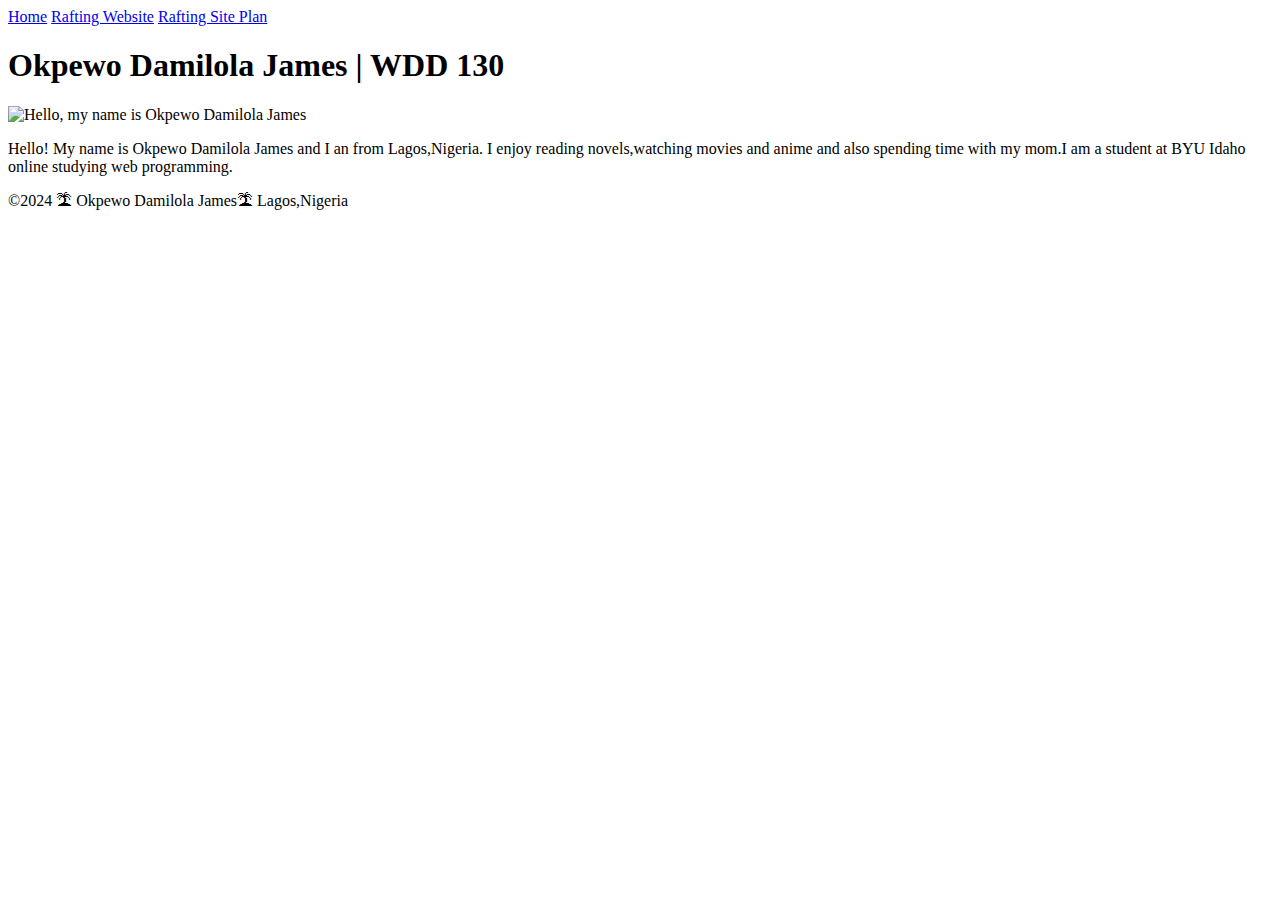
==== index.html @ 964a1def "first commit" ====
<!DOCTYPE html>
<html lang="en-US">
   <head>
    <meta charset="utf-8">
<meta name="viewport" content "width=device-width,initial-scale=1.0">
<title>Okpewo Damilola James | WDD 130</title>
   </head>
   <body>
    <header>
        <nav>
            <a href="#">Home</a>
            <a href="wwr/">Rafting Website</a>
            <a href="wwr/site-plan-rafting.html">Rafting Site Plan</a>
        </nav>
    </header>
    <main>
        <h1>Okpewo Damilola James | WDD 130</h1>
        <img src="images.profile.jpg" alt="Hello, my name is Okpewo Damilola James" width="200">
        <p>Hello! My name is Okpewo Damilola James and I an from Lagos,Nigeria. I enjoy reading novels,watching movies and anime and also spending time with my mom.I am a student at BYU Idaho online studying web programming. </p>
    </main>
    <footer>
        <p>©2024 🏝 Okpewo Damilola James🏝 Lagos,Nigeria</p>
    </footer>
   </body> 
</html>
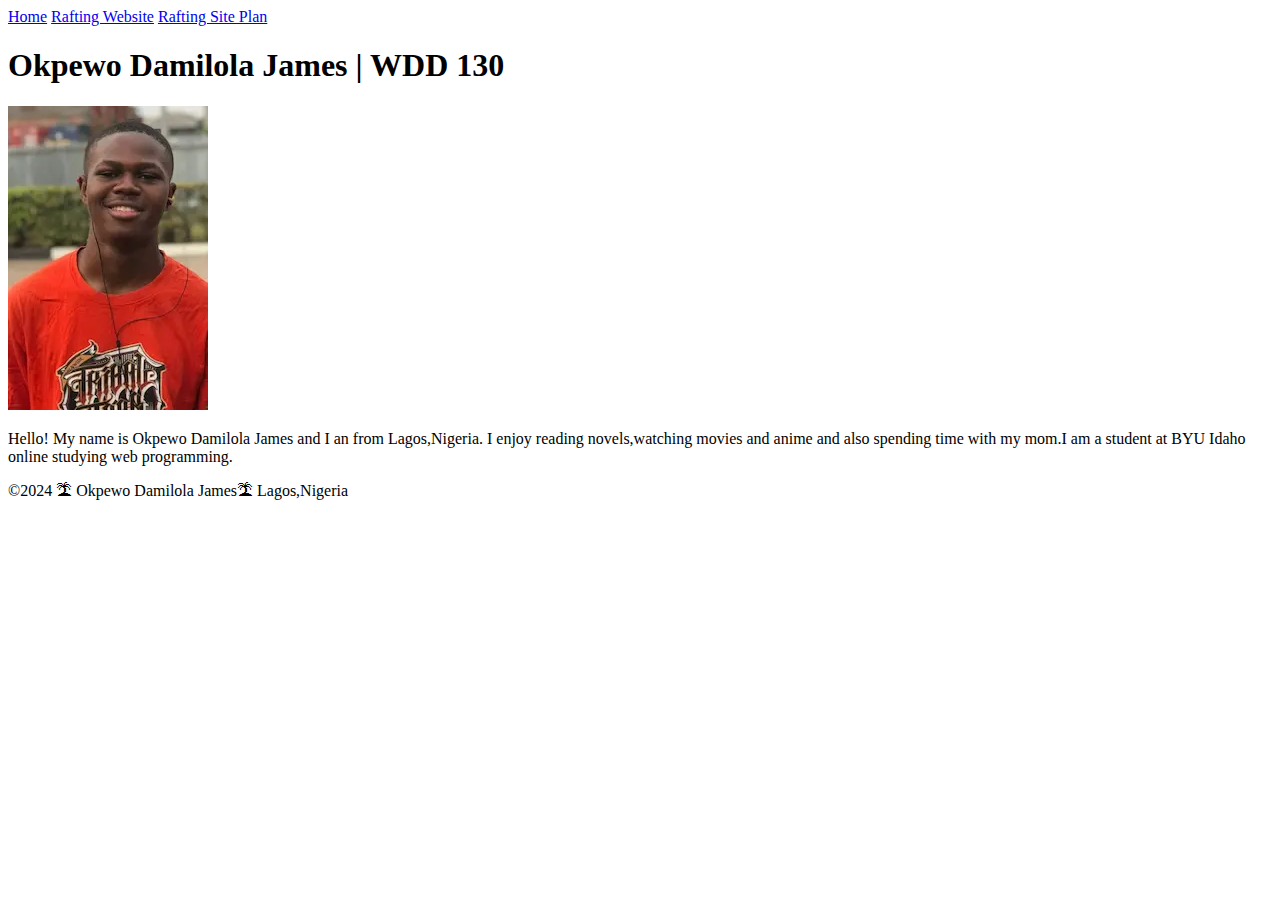
==== commit 5ac1424d: "holy grail added" ====
--- a/index.html
+++ b/index.html
@@ -1,25 +1,25 @@
 <!DOCTYPE html>
 <html lang="en-US">
    <head>
-    <meta charset="utf-8">
-<meta name="viewport" content "width=device-width,initial-scale=1.0">
-<title>Okpewo Damilola James | WDD 130</title>
+      <meta charset="utf-8">
+      <meta name="viewport" content="width=device-width,initial-scale=1.0">
+      <title>Okpewo Damilola James | WDD 130</title>
    </head>
    <body>
-    <header>
+     <header>
         <nav>
             <a href="#">Home</a>
             <a href="wwr/">Rafting Website</a>
             <a href="wwr/site-plan-rafting.html">Rafting Site Plan</a>
         </nav>
-    </header>
-    <main>
+     </header>
+     <main>
         <h1>Okpewo Damilola James | WDD 130</h1>
-        <img src="images.profile.jpg" alt="Hello, my name is Okpewo Damilola James" width="200">
+        <img src="images/profile.webp" alt="Hello, my name is Okpewo Damilola James" width="200">
         <p>Hello! My name is Okpewo Damilola James and I an from Lagos,Nigeria. I enjoy reading novels,watching movies and anime and also spending time with my mom.I am a student at BYU Idaho online studying web programming. </p>
-    </main>
-    <footer>
+     </main>
+     <footer>
         <p>©2024 🏝 Okpewo Damilola James🏝 Lagos,Nigeria</p>
-    </footer>
+     </footer>
    </body> 
 </html>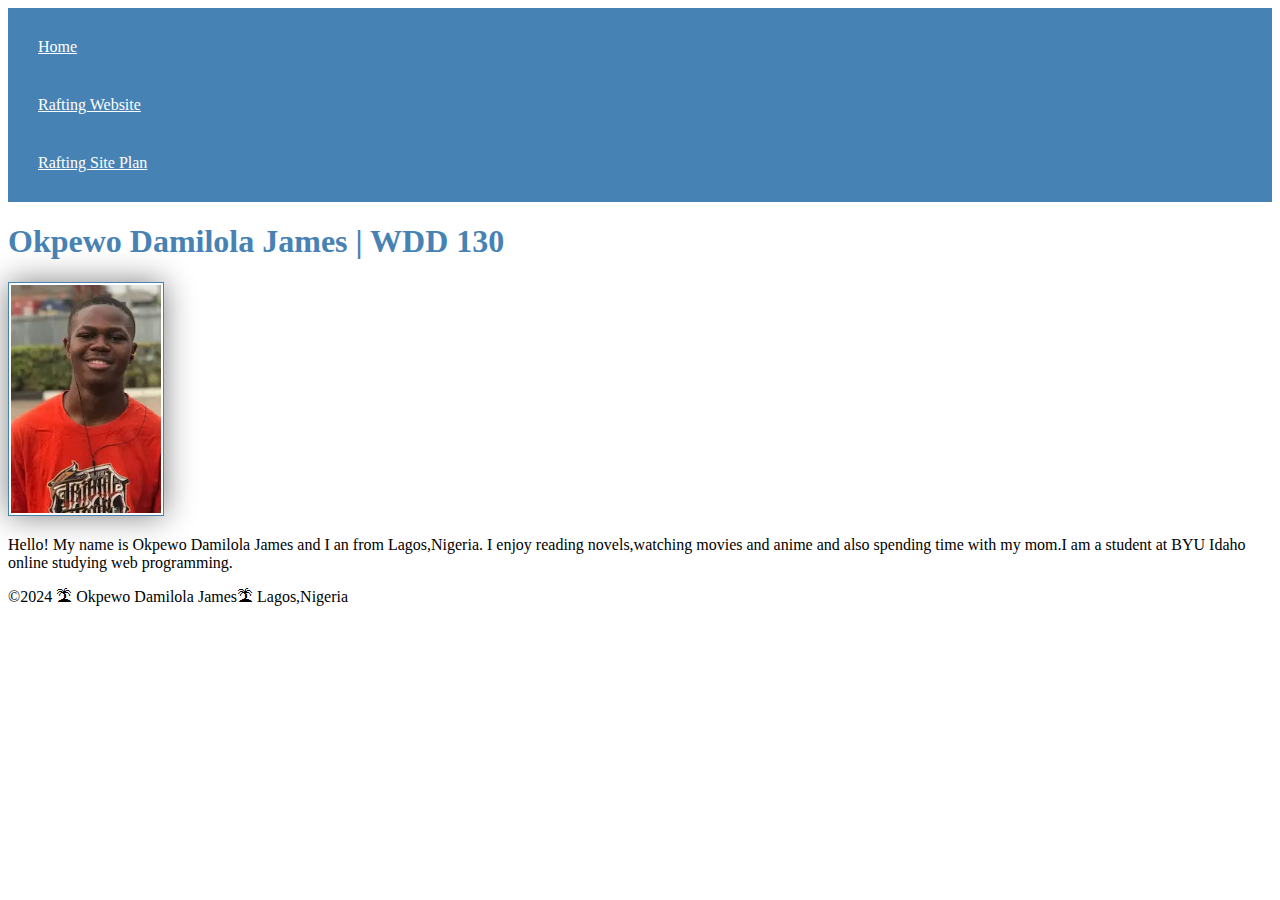
==== commit 3fbd61a2: "style added" ====
--- a/index.html
+++ b/index.html
@@ -1,6 +1,7 @@
 <!DOCTYPE html>
 <html lang="en-US">
    <head>
+      <link rel="stylesheet" href="styles/styles.css">
       <meta charset="utf-8">
       <meta name="viewport" content="width=device-width,initial-scale=1.0">
       <title>Okpewo Damilola James | WDD 130</title>
--- a/styles/styles.css
+++ b/styles/styles.css
@@ -0,0 +1,6 @@
+nav { background-color: steelblue; padding: 10px; }
+nav a { color: white; display: block; padding: 20px;}
+h1 { color: steelblue;}
+img { width: 150px; height: auto; border: 1px solid steelblue; padding: 2px; box-shadow: 0 0 30px gray;}
+p{ padding: a10px;}
+
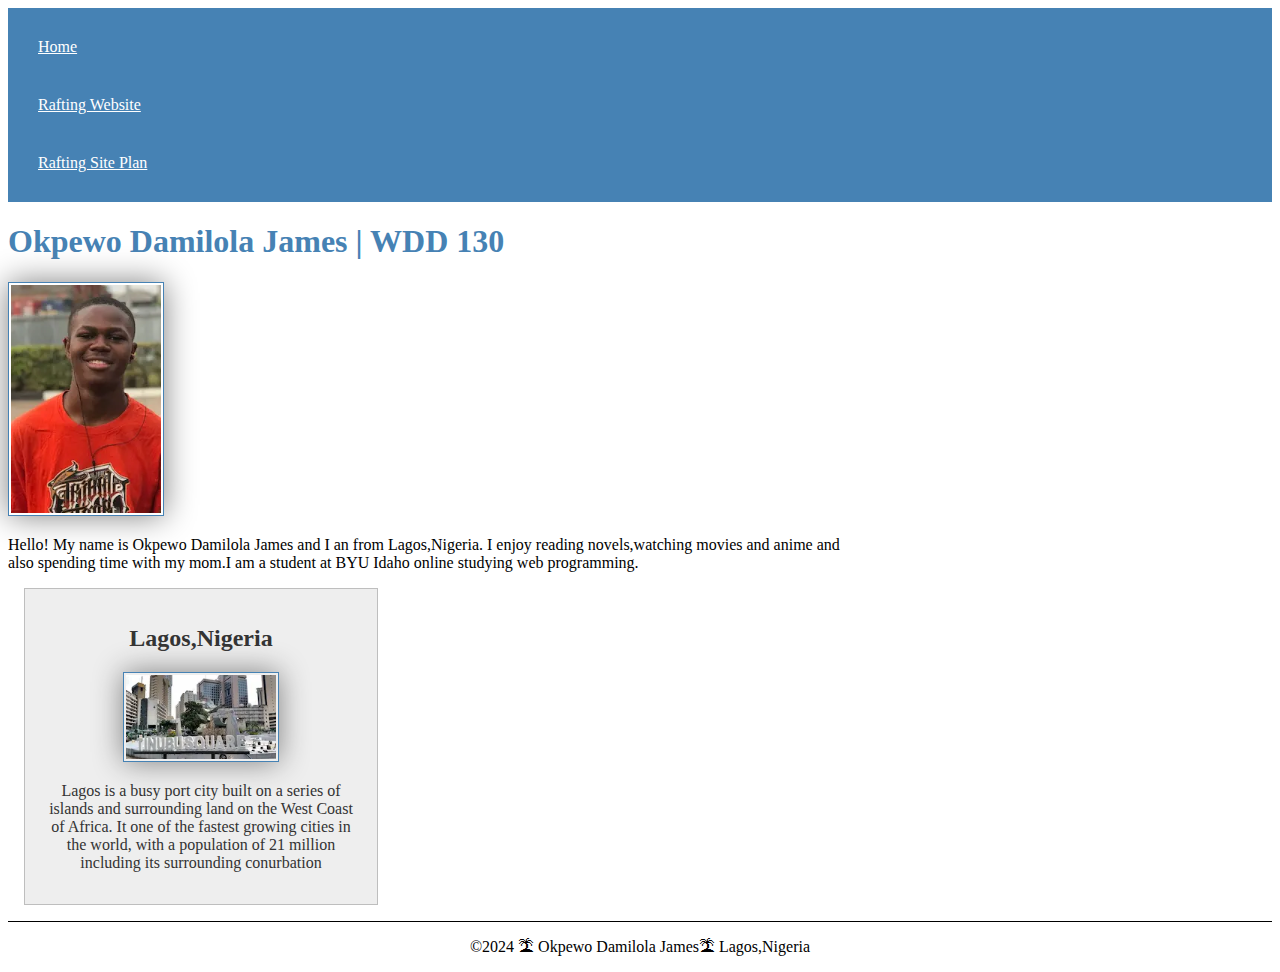
==== commit 15609a0e: "about me" ====
--- a/index.html
+++ b/index.html
@@ -5,6 +5,10 @@
       <meta charset="utf-8">
       <meta name="viewport" content="width=device-width,initial-scale=1.0">
       <title>Okpewo Damilola James | WDD 130</title>
+      <meta name="description" content="Hello, my name is Okpewo Damilola James and I am currently studying web fundamentals a course under web programming, this page is just a simple layout nothing much in it yet.">
+      <meta name="author" content="Okpewo Damilola James">
+
+
    </head>
    <body>
      <header>
@@ -19,6 +23,11 @@
         <img src="images/profile.webp" alt="Hello, my name is Okpewo Damilola James" width="200">
         <p>Hello! My name is Okpewo Damilola James and I an from Lagos,Nigeria. I enjoy reading novels,watching movies and anime and also spending time with my mom.I am a student at BYU Idaho online studying web programming. </p>
      </main>
+     <aside>
+         <h2>Lagos,Nigeria</h2>
+         <img src="images/Lagos,Nigeria.webp" alt="Lagos Landscape">
+         <p>Lagos is a busy port city built on a series of islands and surrounding land on the West Coast of Africa. It one of the fastest growing cities in the world, with a population of 21 million including its surrounding conurbation</p>
+     </aside>
      <footer>
         <p>©2024 🏝 Okpewo Damilola James🏝 Lagos,Nigeria</p>
      </footer>
--- a/styles/styles.css
+++ b/styles/styles.css
@@ -3,4 +3,9 @@
 h1 { color: steelblue;}
 img { width: 150px; height: auto; border: 1px solid steelblue; padding: 2px; box-shadow: 0 0 30px gray;}
 p{ padding: a10px;}
+main{ max-width: 840px;}
+aside{ width: 20rem; margin: 1rem; border: 1px solid rgba( 0, 0, 0, 0.2); padding: 1rem; background-color: #eee; color:#333; text-align: center;}
+aside img{ width: 150px; height: auto;}
+p{ padding: 0;}
+footer{ margin-top: 15px; border-top: 1px solid #000; text-align: center;}
 
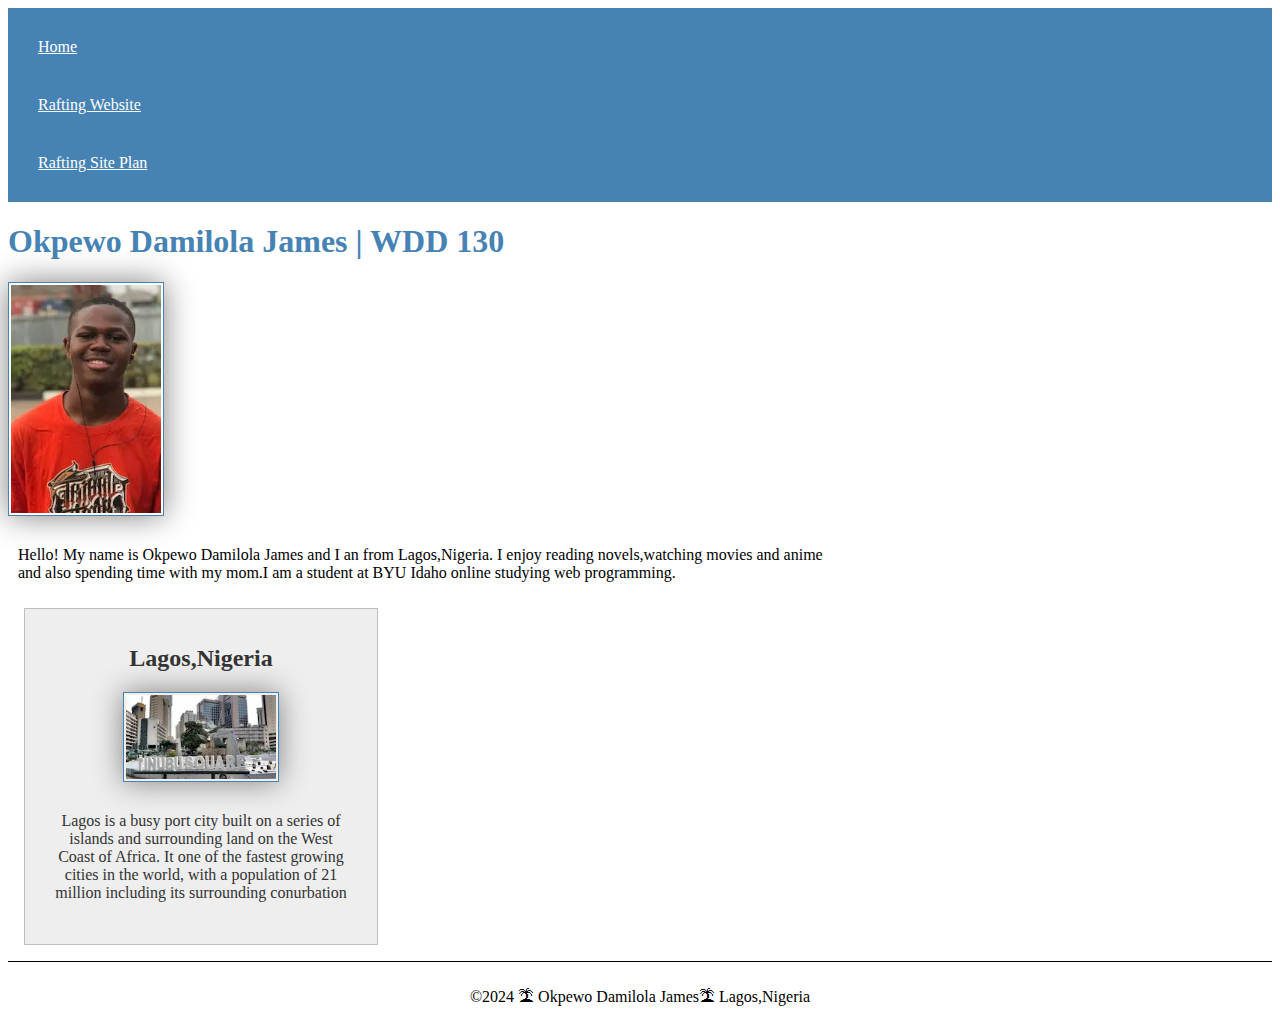
==== commit 9f629ba7: "overlay added" ====
--- a/index.html
+++ b/index.html
@@ -23,13 +23,13 @@
         <img src="images/profile.webp" alt="Hello, my name is Okpewo Damilola James" width="200">
         <p>Hello! My name is Okpewo Damilola James and I an from Lagos,Nigeria. I enjoy reading novels,watching movies and anime and also spending time with my mom.I am a student at BYU Idaho online studying web programming. </p>
      </main>
-     <aside>
+      <aside>
          <h2>Lagos,Nigeria</h2>
          <img src="images/Lagos,Nigeria.webp" alt="Lagos Landscape">
          <p>Lagos is a busy port city built on a series of islands and surrounding land on the West Coast of Africa. It one of the fastest growing cities in the world, with a population of 21 million including its surrounding conurbation</p>
-     </aside>
-     <footer>
+      </aside>
+      <footer>
         <p>©2024 🏝 Okpewo Damilola James🏝 Lagos,Nigeria</p>
-     </footer>
+      </footer>
    </body> 
 </html>--- a/styles/styles.css
+++ b/styles/styles.css
@@ -1,11 +1,11 @@
-nav { background-color: steelblue; padding: 10px; }
+nav { background-color: steelblue; padding: 10px;}
 nav a { color: white; display: block; padding: 20px;}
 h1 { color: steelblue;}
 img { width: 150px; height: auto; border: 1px solid steelblue; padding: 2px; box-shadow: 0 0 30px gray;}
-p{ padding: a10px;}
+p{ padding: 10px;}
 main{ max-width: 840px;}
 aside{ width: 20rem; margin: 1rem; border: 1px solid rgba( 0, 0, 0, 0.2); padding: 1rem; background-color: #eee; color:#333; text-align: center;}
 aside img{ width: 150px; height: auto;}
-p{ padding: 0;}
+p{ padding: 10px;}
 footer{ margin-top: 15px; border-top: 1px solid #000; text-align: center;}
 
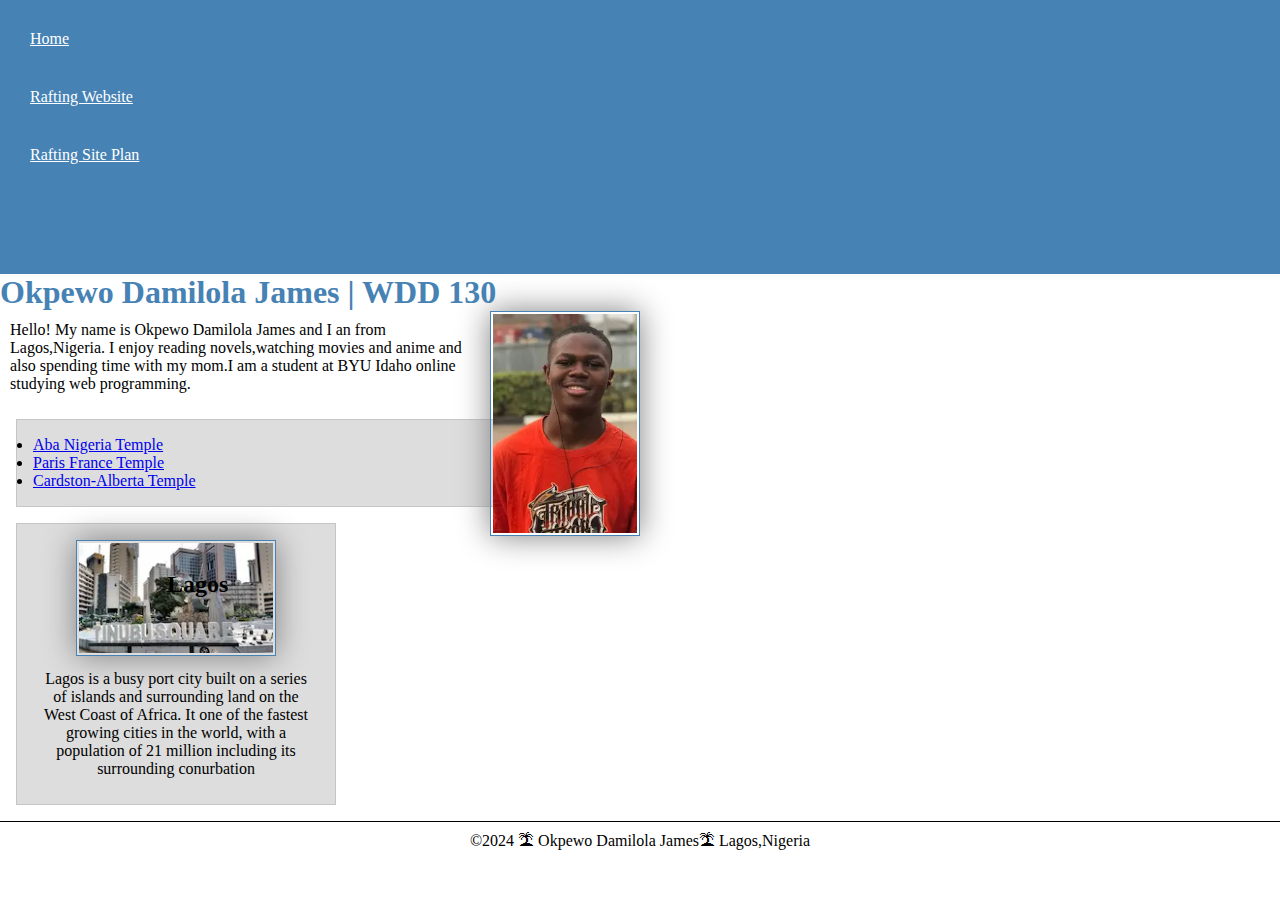
==== commit 822c9982: "changes" ====
--- a/index.html
+++ b/index.html
@@ -1,3 +1,4 @@
+<!--23rd September 2024-->
 <!DOCTYPE html>
 <html lang="en-US">
    <head>
@@ -16,20 +17,28 @@
             <a href="#">Home</a>
             <a href="wwr/">Rafting Website</a>
             <a href="wwr/site-plan-rafting.html">Rafting Site Plan</a>
+            <a href="https://www.linkedin.com/in/damilola-okpewo"></a>
+            <a href="https://facebook.com"></a>
         </nav>
      </header>
      <main>
         <h1>Okpewo Damilola James | WDD 130</h1>
         <img src="images/profile.webp" alt="Hello, my name is Okpewo Damilola James" width="200">
         <p>Hello! My name is Okpewo Damilola James and I an from Lagos,Nigeria. I enjoy reading novels,watching movies and anime and also spending time with my mom.I am a student at BYU Idaho online studying web programming. </p>
+        <ul class="box">
+         <li><a href="https://www.churchofjesuschrist.org/imgs/7210c09be95c4474772ae52e5f31c23c08112784/full/320%2C/0/default" target="_blank"> Aba Nigeria Temple</a></li>
+         <li><a href="https://www.churchofjesuschrist.org/imgs/5ec026c4efeaaa19a98e40f0f1b4c6069ae63517/full/320%2C/0/default" target="_blank"> Paris France Temple</a></li>
+         <li><a href="https://www.churchofjesuschrist.org/imgs/2f228444234747e0d44b5a755f4717712f3c0f55/full/320%2C/0/default" target="_blank"> Cardston-Alberta Temple</a></li>
+        </ul>
+
      </main>
-      <aside>
-         <h2>Lagos,Nigeria</h2>
+      <aside class="box">
+         <h2>Lagos</h2>
          <img src="images/Lagos,Nigeria.webp" alt="Lagos Landscape">
          <p>Lagos is a busy port city built on a series of islands and surrounding land on the West Coast of Africa. It one of the fastest growing cities in the world, with a population of 21 million including its surrounding conurbation</p>
       </aside>
       <footer>
         <p>©2024 🏝 Okpewo Damilola James🏝 Lagos,Nigeria</p>
       </footer>
-   </body> 
+   </body>
 </html>--- a/styles/styles.css
+++ b/styles/styles.css
@@ -1,11 +1,17 @@
+* { margin: 0; padding: 0; box-sizing: border-box;}
 nav { background-color: steelblue; padding: 10px;}
 nav a { color: white; display: block; padding: 20px;}
 h1 { color: steelblue;}
 img { width: 150px; height: auto; border: 1px solid steelblue; padding: 2px; box-shadow: 0 0 30px gray;}
 p{ padding: 10px;}
-main{ max-width: 840px;}
-aside{ width: 20rem; margin: 1rem; border: 1px solid rgba( 0, 0, 0, 0.2); padding: 1rem; background-color: #eee; color:#333; text-align: center;}
-aside img{ width: 150px; height: auto;}
+main{ max-width: 640px;}
+main img{ width: 150px; height: auto; border: 1px solid steelblue; padding: 2px; box-shadow: 0 0 30px gray; float: right; margin: 0 0 1rem 1rem;}
+aside{ width: 20em; text-align: center; position: relative;}
+aside img{ width: 200px; height: auto;}
+aside h2{ position: absolute; top: 67px; left: 150px;}
 p{ padding: 10px;}
-footer{ margin-top: 15px; border-top: 1px solid #000; text-align: center;}
-
+footer{ margin-top: 1em; border-top: 1px solid #000; text-align: center;}
+/* Class Selectors*/
+.box { margin: 1rem; border: 1px solid rgba(0, 0, 0, .1); padding: 1rem; background-color: #ddd; color: #000;}
+aside { width: 20em; text-align: center;}
+aside h2 { position: absolute; top: 47px; left: 150px;}
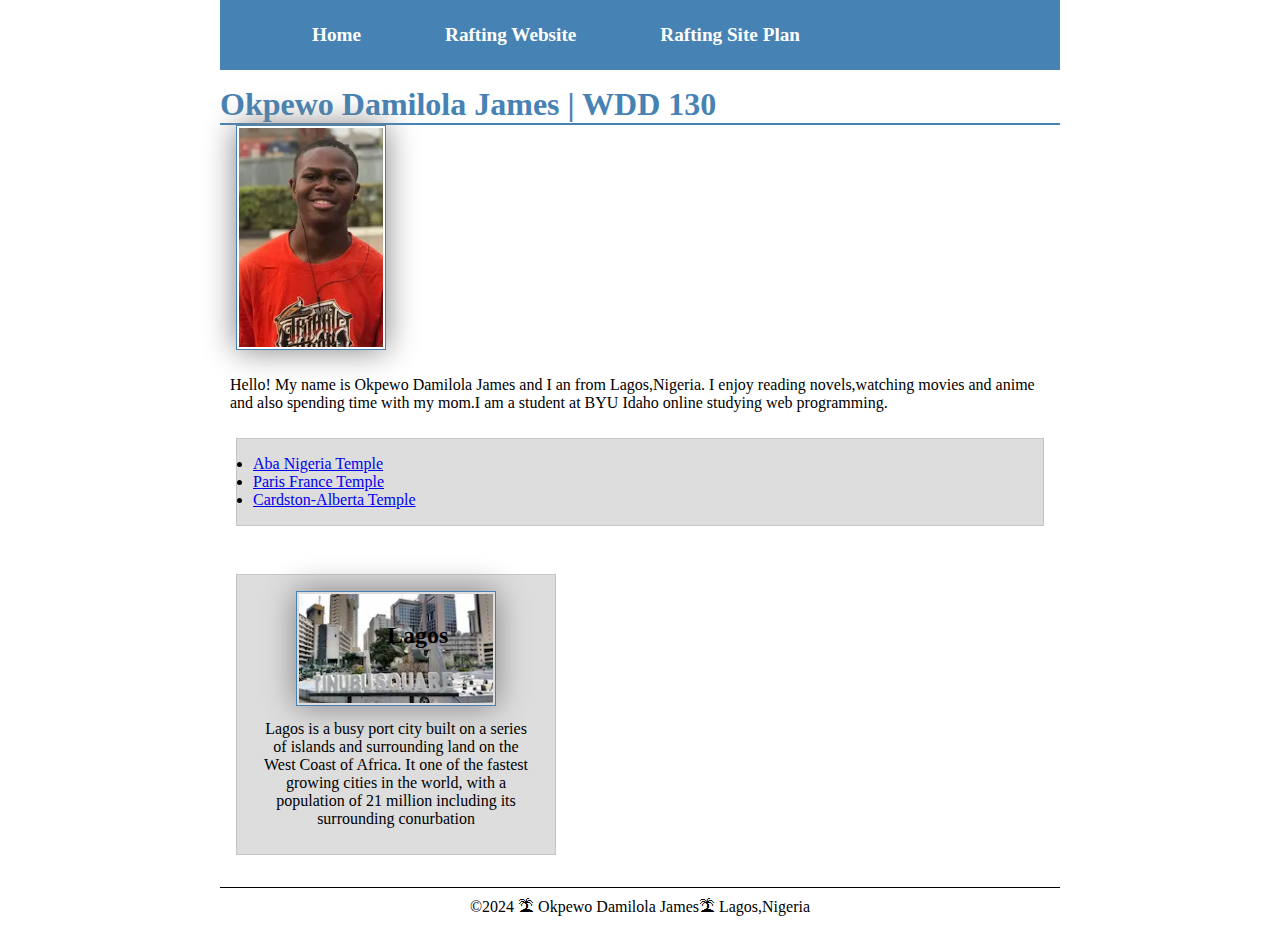
==== commit c576d63e: "changes" ====
--- a/index.html
+++ b/index.html
@@ -22,21 +22,24 @@
         </nav>
      </header>
      <main>
-        <h1>Okpewo Damilola James | WDD 130</h1>
-        <img src="images/profile.webp" alt="Hello, my name is Okpewo Damilola James" width="200">
-        <p>Hello! My name is Okpewo Damilola James and I an from Lagos,Nigeria. I enjoy reading novels,watching movies and anime and also spending time with my mom.I am a student at BYU Idaho online studying web programming. </p>
-        <ul class="box">
-         <li><a href="https://www.churchofjesuschrist.org/imgs/7210c09be95c4474772ae52e5f31c23c08112784/full/320%2C/0/default" target="_blank"> Aba Nigeria Temple</a></li>
-         <li><a href="https://www.churchofjesuschrist.org/imgs/5ec026c4efeaaa19a98e40f0f1b4c6069ae63517/full/320%2C/0/default" target="_blank"> Paris France Temple</a></li>
-         <li><a href="https://www.churchofjesuschrist.org/imgs/2f228444234747e0d44b5a755f4717712f3c0f55/full/320%2C/0/default" target="_blank"> Cardston-Alberta Temple</a></li>
-        </ul>
-
+         <div class="grid">
+            <h1>Okpewo Damilola James | WDD 130</h1>
+            <img src="images/profile.webp" alt="Hello, my name is Okpewo Damilola James" width="200">
+            <p>Hello! My name is Okpewo Damilola James and I an from Lagos,Nigeria. I enjoy reading novels,watching movies and anime and also spending time with my mom.I am a student at BYU Idaho online studying web programming. </p>
+            <ul class="box">
+               <li><a href="https://www.churchofjesuschrist.org/imgs/7210c09be95c4474772ae52e5f31c23c08112784/full/320%2C/0/default" target="_blank"> Aba Nigeria Temple</a></li>
+               <li><a href="https://www.churchofjesuschrist.org/imgs/5ec026c4efeaaa19a98e40f0f1b4c6069ae63517/full/320%2C/0/default" target="_blank"> Paris France Temple</a></li>
+                <li><a href="https://www.churchofjesuschrist.org/imgs/2f228444234747e0d44b5a755f4717712f3c0f55/full/320%2C/0/default" target="_blank"> Cardston-Alberta Temple</a></li>
+            </ul>
+         </div>
      </main>
-      <aside class="box">
-         <h2>Lagos</h2>
-         <img src="images/Lagos,Nigeria.webp" alt="Lagos Landscape">
-         <p>Lagos is a busy port city built on a series of islands and surrounding land on the West Coast of Africa. It one of the fastest growing cities in the world, with a population of 21 million including its surrounding conurbation</p>
-      </aside>
+     <div class="grid">
+         <aside class="box">
+            <h2>Lagos</h2>
+            <img src="images/Lagos,Nigeria.webp" alt="Lagos Landscape">
+            <p>Lagos is a busy port city built on a series of islands and surrounding land on the West Coast of Africa. It one of the fastest growing cities in the world, with a population of 21 million including its surrounding conurbation</p>
+         </aside>
+      </div>
       <footer>
         <p>©2024 🏝 Okpewo Damilola James🏝 Lagos,Nigeria</p>
       </footer>
--- a/styles/styles.css
+++ b/styles/styles.css
@@ -1,17 +1,90 @@
 * { margin: 0; padding: 0; box-sizing: border-box;}
-nav { background-color: steelblue; padding: 10px;}
-nav a { color: white; display: block; padding: 20px;}
-h1 { color: steelblue;}
-img { width: 150px; height: auto; border: 1px solid steelblue; padding: 2px; box-shadow: 0 0 30px gray;}
-p{ padding: 10px;}
-main{ max-width: 640px;}
-main img{ width: 150px; height: auto; border: 1px solid steelblue; padding: 2px; box-shadow: 0 0 30px gray; float: right; margin: 0 0 1rem 1rem;}
-aside{ width: 20em; text-align: center; position: relative;}
-aside img{ width: 200px; height: auto;}
-aside h2{ position: absolute; top: 67px; left: 150px;}
-p{ padding: 10px;}
-footer{ margin-top: 1em; border-top: 1px solid #000; text-align: center;}
+nav { background-color: steelblue;
+    padding: 1rem;
+    display: flex;
+    justify-content: space-evenly;
+    align-items: center;
+}
+nav a {
+    display: block;
+    padding: 0.5rem;
+    text-decoration: none;
+    font-size: 1.2rem;
+    font-weight: 700;
+    color: #fff;
+}
+header, footer, .grid {
+    max-width: 840px;
+    margin: 0 auto;
+}
+.grid {
+    display: grid;
+    align-items: center;
+}
+h1 { 
+    border-bottom: 2px solid;
+    color: steelblue;
+}
+img { 
+    width: 150px; 
+    height: auto; 
+    border: 1px solid steelblue; 
+    padding: 2px; 
+    box-shadow: 0 0 30px gray;
+}
+p{ 
+    padding: 10px;
+}
+main{ 
+    grid-column: 2/3;
+    margin: 1rem;
+}
+main img{ 
+    width: 150px; 
+    height: auto; 
+    border: 1px solid steelblue; 
+    padding: 2px; 
+    box-shadow: 0 0 30px gray; 
+    float: right; 
+    margin: 0 0 1rem 1rem;
+}
+aside{ 
+    width: 20rem; 
+    position: relative;
+    grid-column: 1/2;
+    grid-row: 1/2;
+}
+aside img{ 
+    width: 200px;
+     height: auto;
+}
+aside h2{ 
+    position: absolute; 
+    top: 67px; 
+    left: 150px;
+}
+p{ 
+    padding: 10px;
+}
+footer{ 
+    margin-top: 1em; 
+    border-top: 1px solid #000; 
+    text-align: center;
+}
 /* Class Selectors*/
-.box { margin: 1rem; border: 1px solid rgba(0, 0, 0, .1); padding: 1rem; background-color: #ddd; color: #000;}
-aside { width: 20em; text-align: center;}
-aside h2 { position: absolute; top: 47px; left: 150px;}
+.box { 
+    margin: 1rem; 
+    border: 1px solid rgba(0, 0, 0, .1); 
+    padding: 1rem; 
+    background-color: #ddd; 
+    color: #000;
+}
+aside { 
+    width: 20em; 
+    text-align: center;
+}
+aside h2 { 
+    position: absolute; 
+    top: 47px; 
+    left: 150px;
+}
